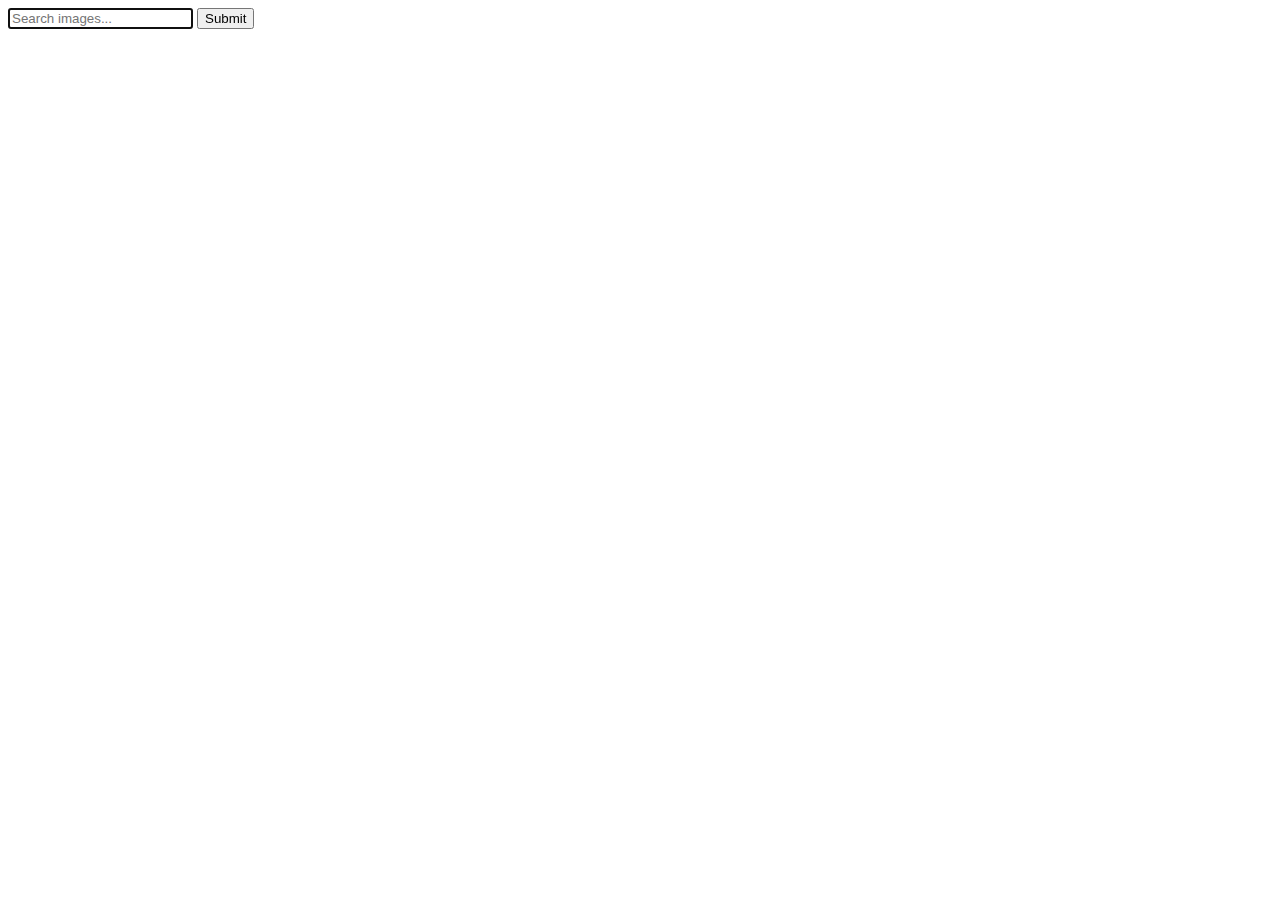
==== index.html @ d1cab74f "Deploying to gh-pages from @ BohdanLysniak/goit-js-hw-12@d77a5765df42ebab4e5eb67b317b6a3d231c40bc 🚀" ====
<!DOCTYPE html>
<html lang="en">
  <head>
    <meta charset="UTF-8" />
    <meta name="viewport" content="width=device-width, initial-scale=1.0" />
    
    <title>Gallery</title>
    <script type="module" crossorigin src="/goit-js-hw-11/commonHelpers.js"></script>
    <link rel="modulepreload" crossorigin href="/goit-js-hw-11/assets/vendor-5b791d57.js">
    <link rel="stylesheet" href="/goit-js-hw-11/assets/vendor-cf6910df.css">
    <link rel="stylesheet" href="/goit-js-hw-11/assets/index-a1c4ca31.css">
  </head>
  <body>
    <form class="search-form" autocomplete="off">
      <label>
        <input
          class="input"
          type="text"
          name="search"
          placeholder="Search images..."
          autofocus
        />
      </label>
      <button type="submit">Submit</button>
    </form>
    <div class="loader is-hidden"></div>
    <ul class="gallery"></ul>
    
  </body>
</html>
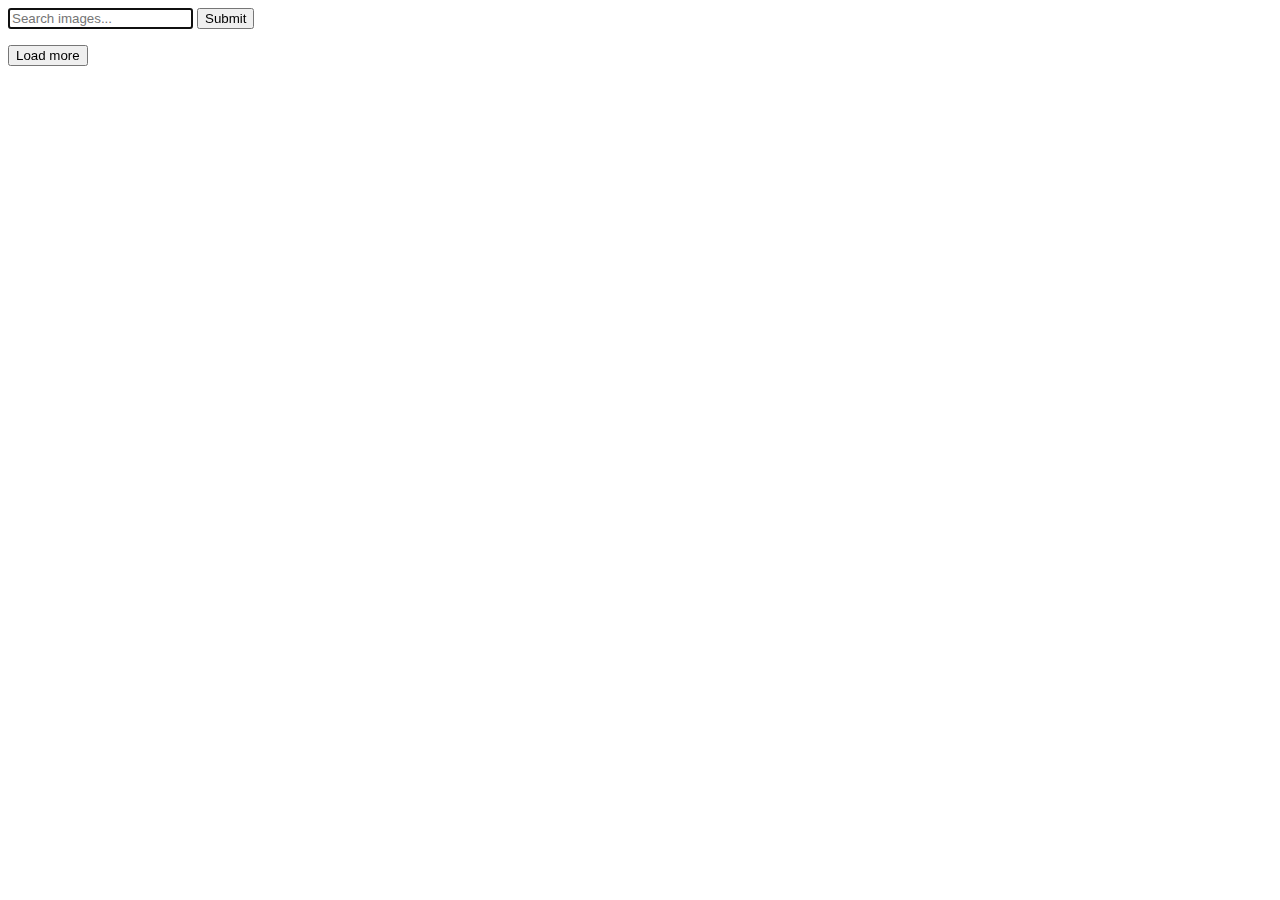
==== commit fccea3c0: "Deploying to gh-pages from @ BohdanLysniak/goit-js-hw-12@2a3fe6cd5722bf169c124c4b14f600ac0e04ec3c 🚀" ====
--- a/index.html
+++ b/index.html
@@ -6,7 +6,7 @@
     
     <title>Gallery</title>
     <script type="module" crossorigin src="/goit-js-hw-11/commonHelpers.js"></script>
-    <link rel="modulepreload" crossorigin href="/goit-js-hw-11/assets/vendor-5b791d57.js">
+    <link rel="modulepreload" crossorigin href="/goit-js-hw-11/assets/vendor-b2578120.js">
     <link rel="stylesheet" href="/goit-js-hw-11/assets/vendor-cf6910df.css">
     <link rel="stylesheet" href="/goit-js-hw-11/assets/index-a1c4ca31.css">
   </head>
@@ -25,6 +25,7 @@
     </form>
     <div class="loader is-hidden"></div>
     <ul class="gallery"></ul>
+    <button type="button" class="btn-load-more is-hidden">Load more</button>
     
   </body>
 </html>
